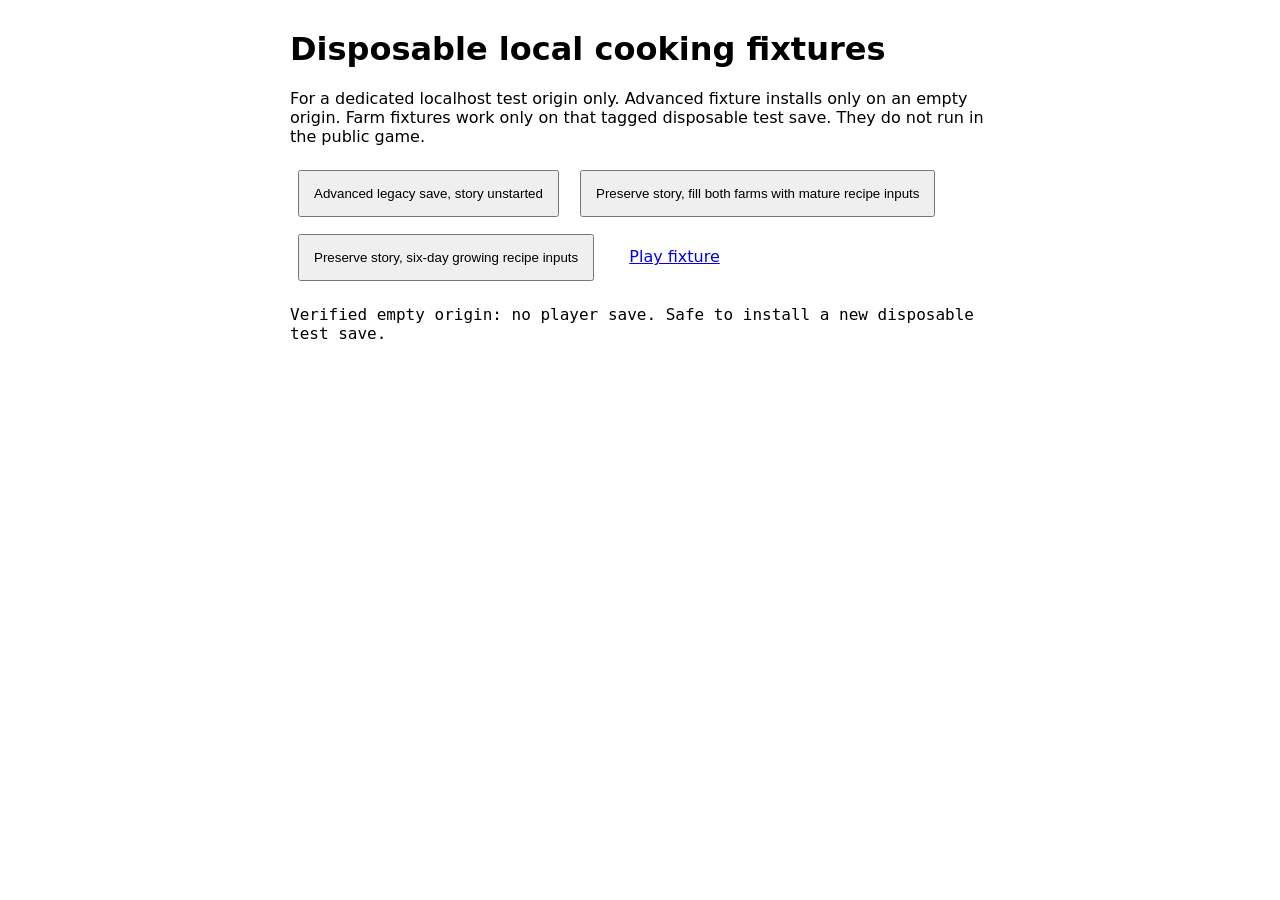
==== js/dev/cooking_playtest.html @ c122c1e1 "Record cooking chapter regressions and connected browser playtests" ====
<!doctype html><meta charset="utf-8"><title>Cooking chapter disposable local fixtures</title>
<style>body{font:16px system-ui;max-width:700px;margin:30px auto}button,a{padding:14px;margin:8px;display:inline-block}pre{white-space:pre-wrap}</style>
<h1>Disposable local cooking fixtures</h1>
<p>For a dedicated localhost test origin only. Advanced fixture installs only on an empty origin. Farm fixtures work only on that tagged disposable test save. They do not run in the public game.</p>
<button id="advanced">Advanced legacy save, story unstarted</button>
<button id="full">Preserve story, fill both farms with mature recipe inputs</button>
<button id="growing">Preserve story, six-day growing recipe inputs</button>
<a href="../../index.html">Play fixture</a><pre id="result"></pre>
<script type="module">
import { DEFAULT_DATA } from '../content/fallbacks/default_data.js';
import { createEmptyFarmStateForGrid } from '../state/farm_state.js';
import { withNewCropIdentity } from '../state/crop_identity.js';
const local = ['localhost','127.0.0.1'].includes(location.hostname);
const write = (key,value) => localStorage.setItem(key,JSON.stringify(value));
const read = key => JSON.parse(localStorage.getItem(key));
document.getElementById('result').textContent = read('player') ? 'Existing save present; advanced installation is disabled.' : 'Verified empty origin: no player save. Safe to install a new disposable test save.';
document.getElementById('advanced').disabled = !!read('player');
const inputs = [4,4,4,2,2,6,5,5,5,4,4,4,6,6,5,4,2,6,5,1,12,5];
function farms(growing=false) {
  const make = () => { const f=createEmptyFarmStateForGrid(49); f.gridUnlocked.fill(true);
    inputs.forEach((id,i)=>{f.gridItems[i]=id;f.gridPlantedDay[i]=read('player')?.day||50;f.gridWateredCount[i]=growing?0:6;f.gridRarity[i]=growing?null:'common';f.gridPurchasePrice[i]=id===1?18:2;f.gridPlacedMeta[i]=withNewCropIdentity({});});
    if(!growing) for(let i=inputs.length;i<49;i++){f.gridItems[i]=4;f.gridWateredCount[i]=6;f.gridRarity[i]='common';f.gridPurchasePrice[i]=1;f.gridPlacedMeta[i]=withNewCropIdentity({});}
    return f; };
  write('farms',{1:make(),2:make()});write('activeFarmId',1);write('secondFarmPurchased',true);write('activeTool','glove');
}
async function advanced() {
  if(!local) throw Error('Local fixtures only');
  const items=(await fetch('../../data/items.json').then(r=>r.json())).items;
  const goals=(await fetch('../../data/goals.json').then(r=>r.json())).goals;
  if (localStorage.getItem('player')) throw Error('An existing save must be preserved; use an empty local origin.');
  write('etm.disposableCookingFixture',true);
  write('player',{...DEFAULT_DATA.player,day:50,week:8,cash:30000,playerLevel:25,playerXp:0,energy:20,energyMax:20,welcomeShown:true,theme:'theme-aqua'});
  write('items',items);write('shop',items.filter(i=>i.type==='produce').map(i=>({itemId:i.id,price:i.price,priceSum:i.price*50,daysCount:50,quantity:999})));
  write('goals',goals);write('goalsClaimed',Object.fromEntries(goals.map(g=>[g.id,true])));
  write('unlockedShopItems',Object.fromEntries(items.map(i=>[i.id,true])));write('unlockedTools',{glove:true,watering:true,pickaxe:true});
  write('goalStats',{harvestCount:100,itemsHarvested:Object.fromEntries(items.filter(i=>i.type==='produce').map(i=>[i.id,3]))});
  write('inventory',[]);write('store',DEFAULT_DATA.store);farms();
  document.getElementById('result').textContent='Advanced legacy fixture ready. No cookingChapter field; full mature farms, existing claimed goals and theme.';
}
document.getElementById('advanced').onclick=advanced;
document.getElementById('full').onclick=()=>{if(local && read('etm.disposableCookingFixture')){farms();document.getElementById('result').textContent='Story preserved; farms full.';}};
document.getElementById('growing').onclick=()=>{if(local && read('etm.disposableCookingFixture')){farms(true);document.getElementById('result').textContent='Story preserved; recipe crops need six watered days.';}};
</script>
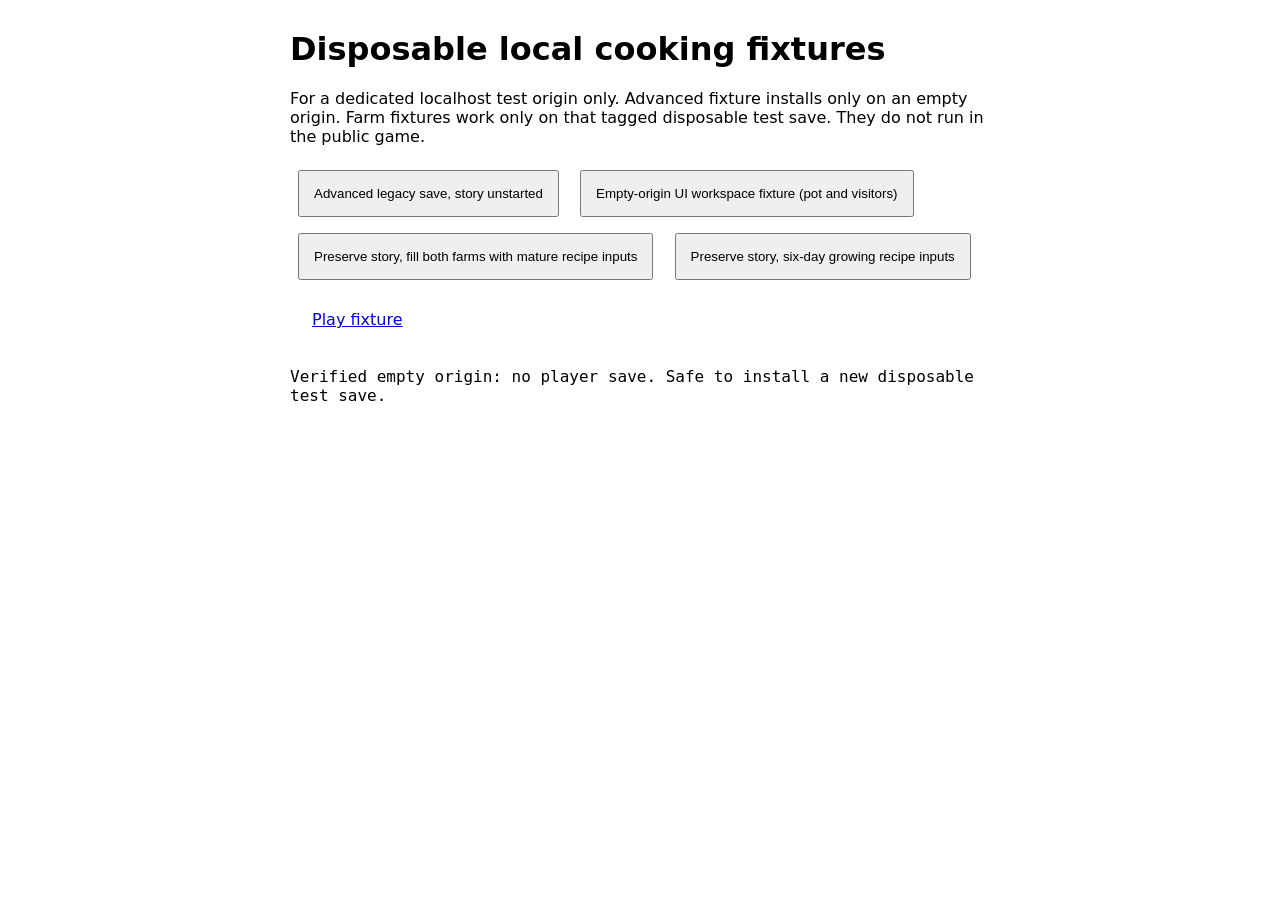
==== commit ae951a7d: "Ui updates" ====
--- a/js/dev/cooking_playtest.html
+++ b/js/dev/cooking_playtest.html
@@ -3,10 +3,12 @@
 <h1>Disposable local cooking fixtures</h1>
 <p>For a dedicated localhost test origin only. Advanced fixture installs only on an empty origin. Farm fixtures work only on that tagged disposable test save. They do not run in the public game.</p>
 <button id="advanced">Advanced legacy save, story unstarted</button>
+<button id="workspace">Empty-origin UI workspace fixture (pot and visitors)</button>
 <button id="full">Preserve story, fill both farms with mature recipe inputs</button>
 <button id="growing">Preserve story, six-day growing recipe inputs</button>
 <a href="../../index.html">Play fixture</a><pre id="result"></pre>
 <script type="module">
+import { normalizeChapter } from '../state/cooking_chapter.js';
 import { DEFAULT_DATA } from '../content/fallbacks/default_data.js';
 import { createEmptyFarmStateForGrid } from '../state/farm_state.js';
 import { withNewCropIdentity } from '../state/crop_identity.js';
@@ -37,6 +39,17 @@
   write('inventory',[]);write('store',DEFAULT_DATA.store);farms();
   document.getElementById('result').textContent='Advanced legacy fixture ready. No cookingChapter field; full mature farms, existing claimed goals and theme.';
 }
+document.getElementById('workspace').disabled = !!read('player');
+document.getElementById('workspace').onclick = async () => {
+  if (!local || localStorage.getItem('player')) return;
+  await advanced();
+  const player = read('player');
+  const chapter = normalizeChapter({ player, items: read('items'), goalStats: read('goalStats') });
+  chapter.stage = 4; chapter.potUnlocked = true; chapter.cookedCount = 1;
+  write('player', player);
+  document.getElementById('result').textContent = 'UI fixture ready: unlocked pot and mature ingredients.';
+};
+
 document.getElementById('advanced').onclick=advanced;
 document.getElementById('full').onclick=()=>{if(local && read('etm.disposableCookingFixture')){farms();document.getElementById('result').textContent='Story preserved; farms full.';}};
 document.getElementById('growing').onclick=()=>{if(local && read('etm.disposableCookingFixture')){farms(true);document.getElementById('result').textContent='Story preserved; recipe crops need six watered days.';}};
